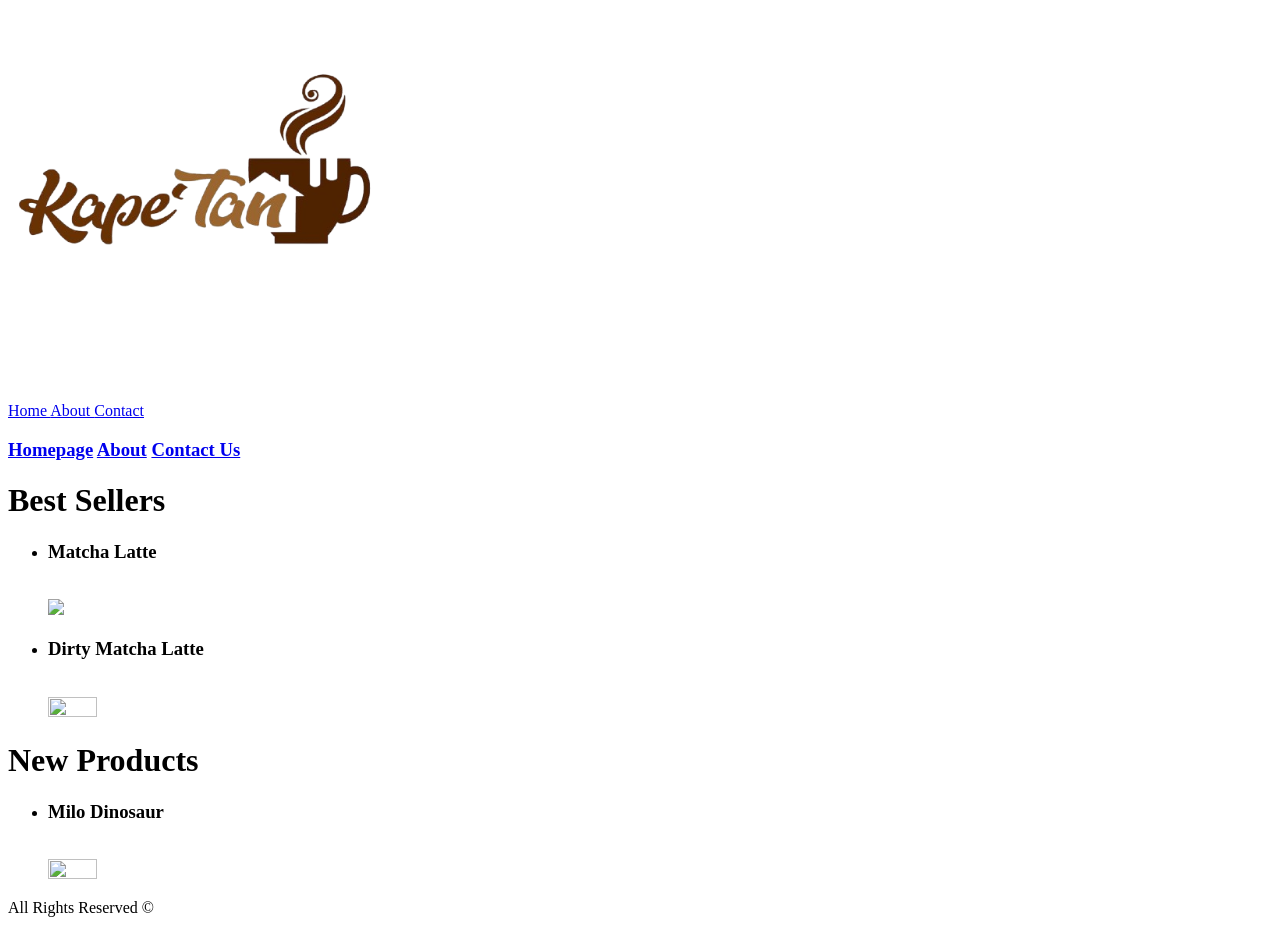
==== 01-homepage.html @ e6d15063 "Update 01-homepage.html" ====
<!DOCTYPE html>
<html lang="en-US">
<html class="homepage.css"> 
    <head>
        <meta charset="UTF-8">
        <meta name="viewport" content="width, intiial-scale=1">
        <link rel="stylesheet" href="css/01-homepage.css">
        <title>Kape-Tan</title>
    </head>
    <body>
        <!-- Added New Header -->
        <header class="header">
            <a href="01-homepage.html">
                <img src="img/logo.png" alt="This is the Kape Tan logo">
            </a>

            <div class ="header-nav">

                <a href="01-homepage.html" class="active">
                    Home
                </a>
                <a href="02-about.html">
                    About
                </a>
                <a href="03-contact.html">
                    Contact
                </a>

            </div>
            <!-- Added New Header -->

        </header>
        <main>
            <nav>
                <h3>
                    <a href="01-homepage.html">Homepage</a>
                    <a href="02-about.html">About</a>
                    <a href="03-contact.html">Contact Us</a>
                </h3>
            </nav>
            <h1>Best Sellers</h1>
            <ul>
                <li>
                    <h3>Matcha Latte</h3>
                    <br>
                    <img src="img/matchalatte.jpg" width="%20" height="20%">
                </li>
                <li>
                    <h3>Dirty Matcha Latte</h3>
                    <br>
                    <img src="img/dirtymatchalatte.jpg" width="20%" height="20%">
                </li>
            </ul>
            <h1>New Products</h1>
            <ul>
                <li>
                    <h3>Milo Dinosaur</h3>
                    <br>
                    <img src="img/milodino.jpg" width="20%" height="20%">
                </li>
            </ul>
        </main>
        <footer>
            <p>All Rights Reserved &#169;</p>
        </footer>
    </body>
</html>
---- css/01-homepage.css ----
/* =======================Main=========================== */
main.homepage-main  {
    flex: 1;

 background-image: url('../img/coffeeplaceholder2.jpg');

    background-repeat: no-repeat;
    background-size: cover;
    padding: 40px 20px;
}

body.homepage-body {
    display: flex;
    flex-direction: column;
    min-height: 100vh;
    margin: 0;

    font-family: Arial, Helvetica, sans-serif;
    background-color: #F7F1E8;
    color: #613512;
}


.glass-box {
 
    background: rgba(255, 255, 255, 0.65);
    

    backdrop-filter: blur(12px);
    -webkit-backdrop-filter: blur(12px); 
    

    border: 1px solid rgba(255, 255, 255, 0.8);
    border-radius: 16px;
    

    padding: 30px;
    margin: 20px auto;
    max-width: 800px;
    

    box-shadow: 0 8px 32px 0 rgba(97, 53, 18, 0.1);
}


.glass-box h2 {
    color: #43230c;
    font-size: 2rem; 
    margin-top: 0;
    margin-bottom: 20px;
    letter-spacing: -0.5px;
}

.glass-box p {
    font-size: 1.3rem; 
    line-height: 1.7;    
    margin-bottom: 16px;
}

.glass-box em {
    font-style: italic;
    font-weight: 600;
    color: #43230c;
}
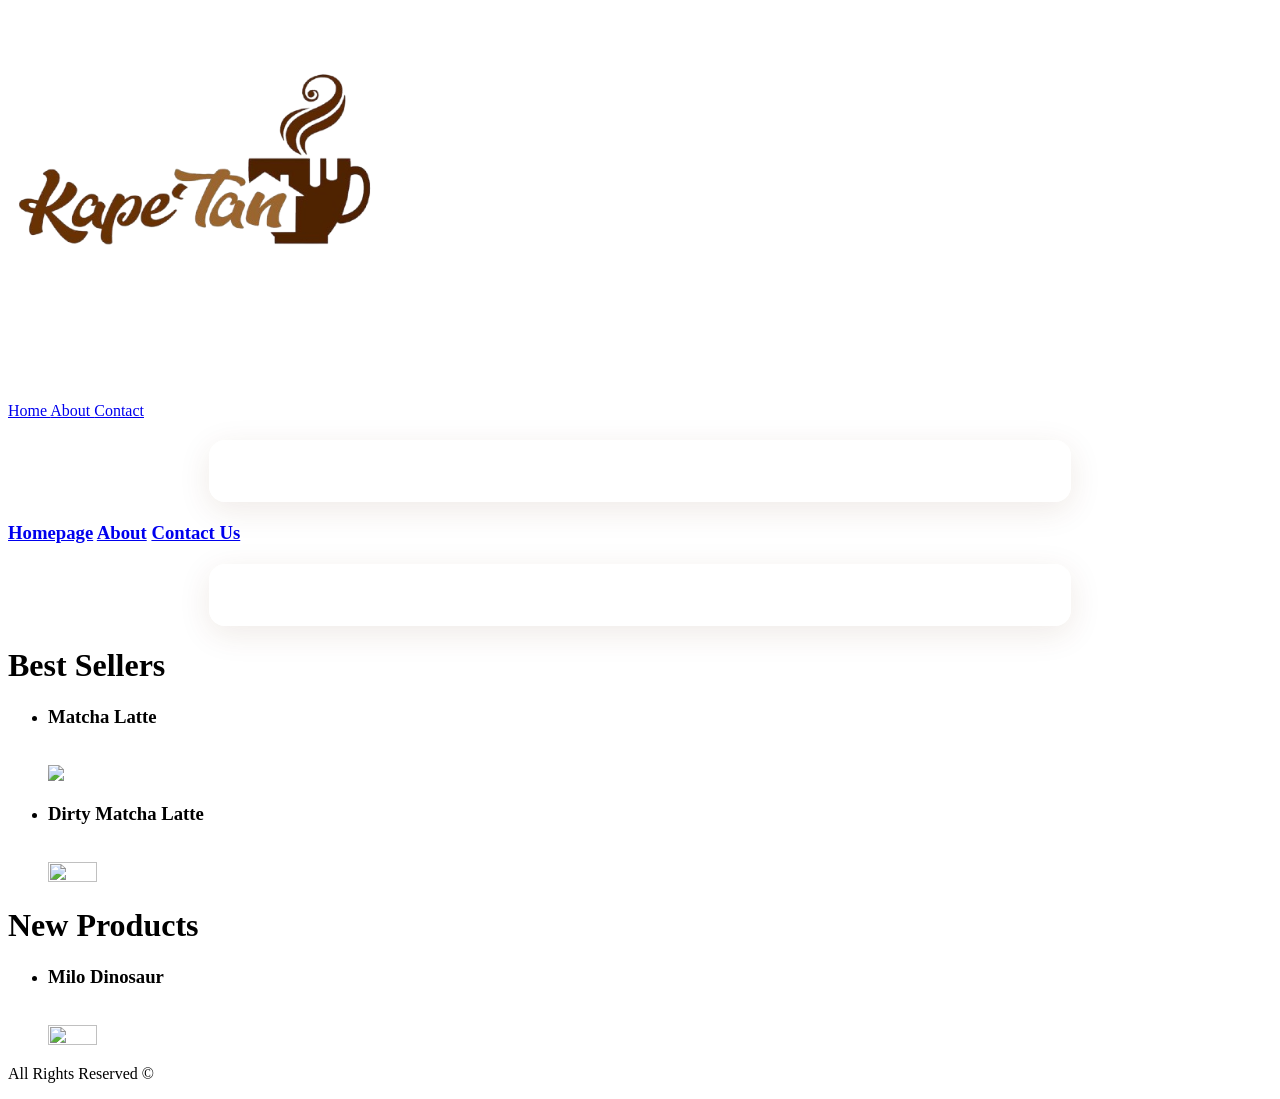
==== commit f0d4246d: "Update 01-homepage.html" ====
--- a/01-homepage.html
+++ b/01-homepage.html
@@ -25,10 +25,10 @@
                 <a href="03-contact.html">
                     Contact
                 </a>
-
+                   
             </div>
             <!-- Added New Header -->
-
+ <div class="glass-box"> 
         </header>
         <main>
             <nav>
@@ -37,6 +37,8 @@
                     <a href="02-about.html">About</a>
                     <a href="03-contact.html">Contact Us</a>
                 </h3>
+             
+            <div class="glass-box">
             </nav>
             <h1>Best Sellers</h1>
             <ul>
@@ -51,6 +53,7 @@
                     <img src="img/dirtymatchalatte.jpg" width="20%" height="20%">
                 </li>
             </ul>
+            
             <h1>New Products</h1>
             <ul>
                 <li>
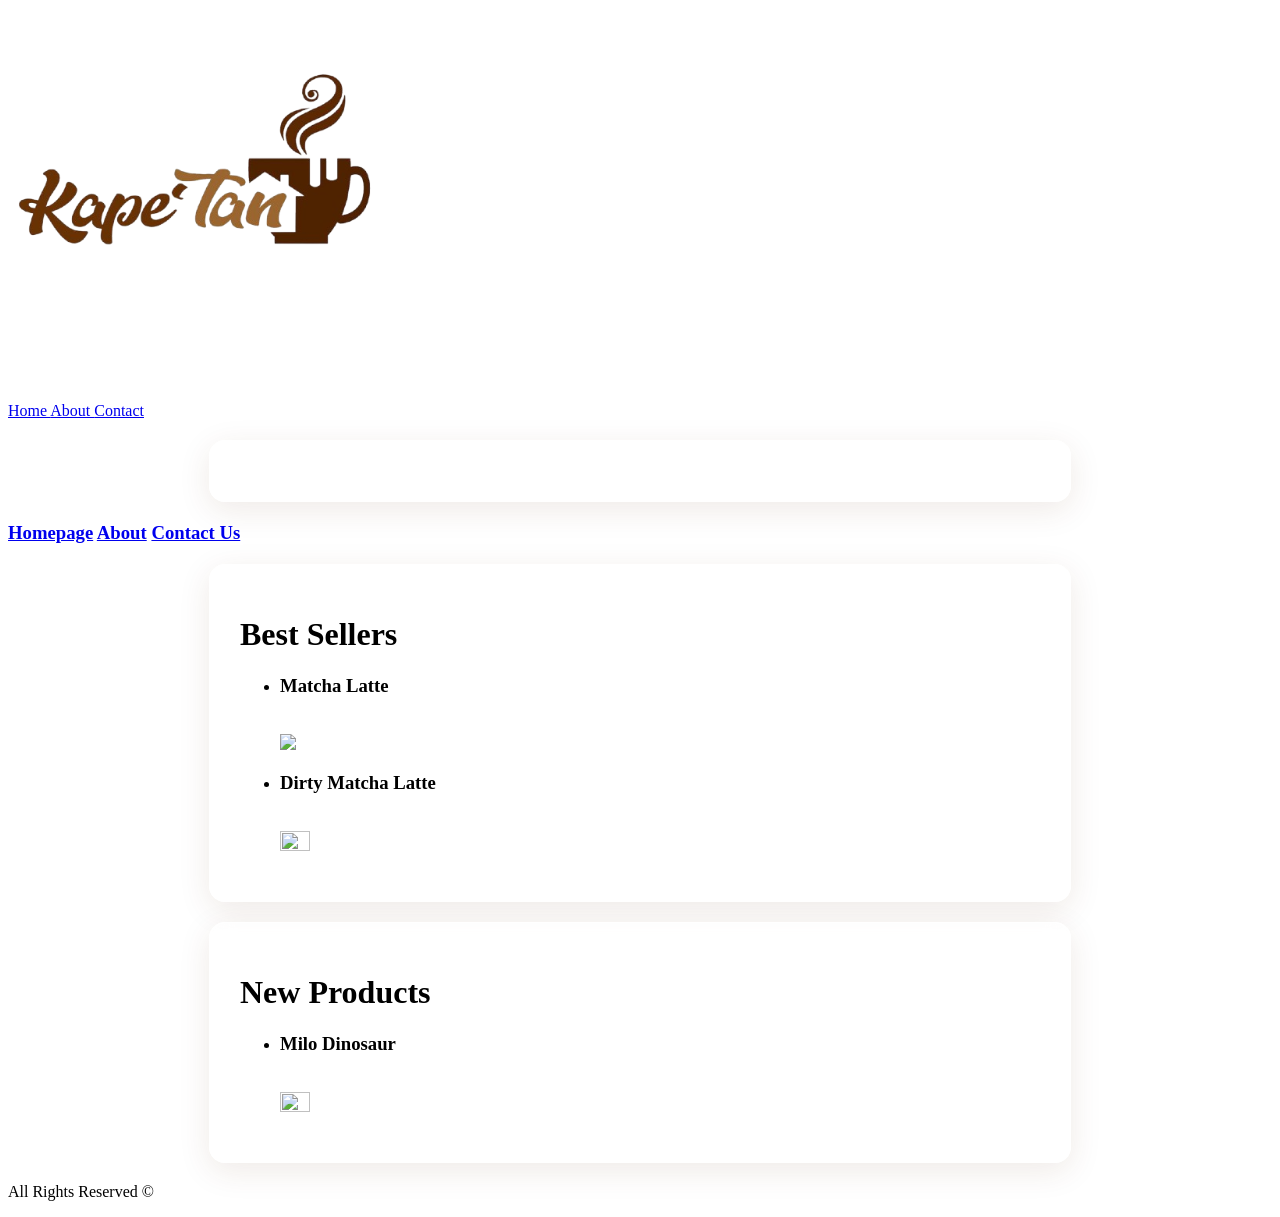
==== commit 80989e01: "Update 01-homepage.html" ====
--- a/01-homepage.html
+++ b/01-homepage.html
@@ -8,7 +8,7 @@
         <title>Kape-Tan</title>
     </head>
     <body>
-        <!-- Added New Header -->
+        
         <header class="header">
             <a href="01-homepage.html">
                 <img src="img/logo.png" alt="This is the Kape Tan logo">
@@ -37,7 +37,8 @@
                     <a href="02-about.html">About</a>
                     <a href="03-contact.html">Contact Us</a>
                 </h3>
-             
+            </nav>
+        </div>
             <div class="glass-box">
             </nav>
             <h1>Best Sellers</h1>
@@ -53,7 +54,8 @@
                     <img src="img/dirtymatchalatte.jpg" width="20%" height="20%">
                 </li>
             </ul>
-            
+        </div>
+             <div class="glass-box">
             <h1>New Products</h1>
             <ul>
                 <li>
@@ -62,6 +64,7 @@
                     <img src="img/milodino.jpg" width="20%" height="20%">
                 </li>
             </ul>
+             </div>
         </main>
         <footer>
             <p>All Rights Reserved &#169;</p>
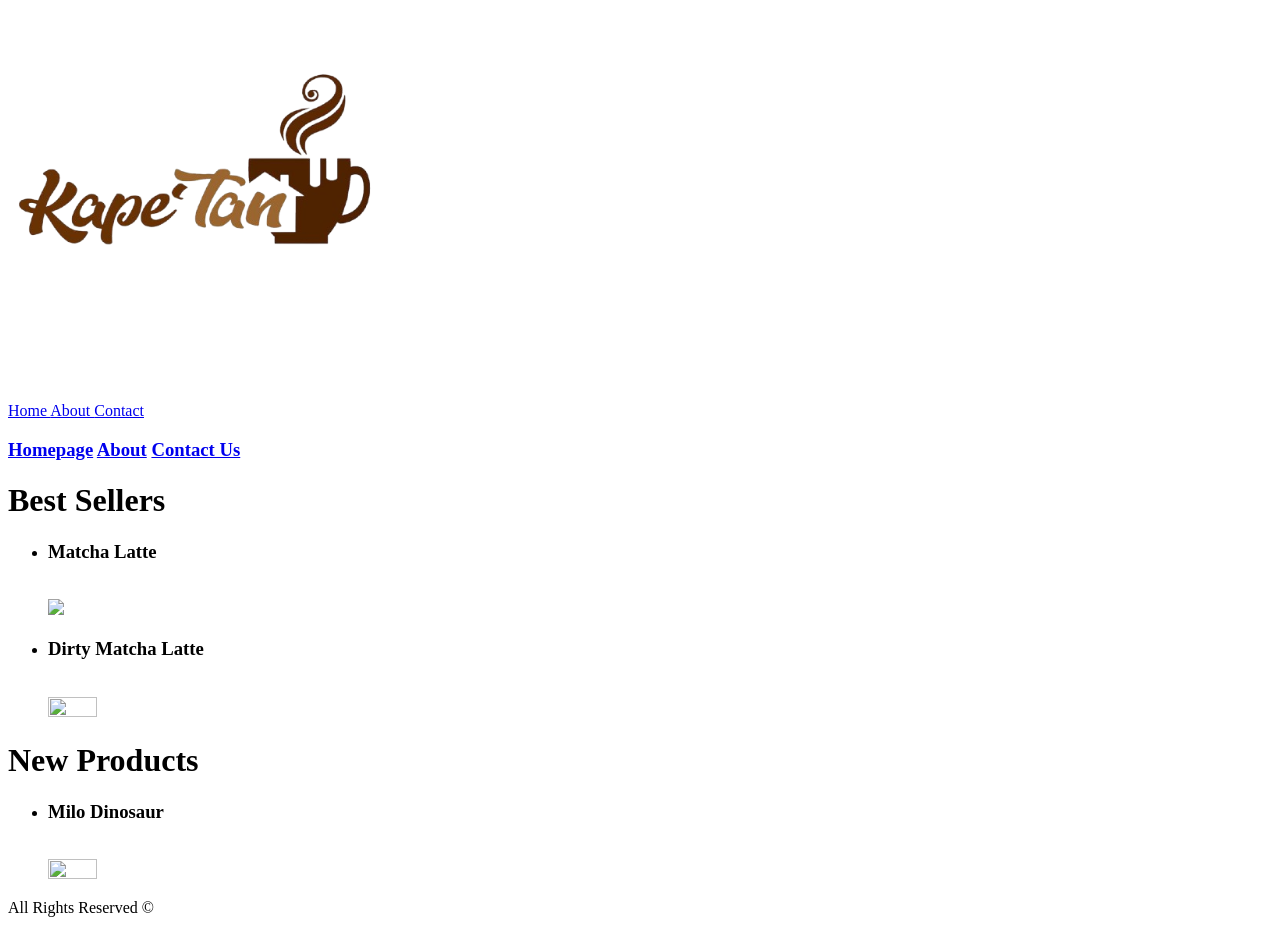
==== commit 3188d97d: "Fix HTML structure and update stylesheet link" ====
--- a/01-homepage.html
+++ b/01-homepage.html
@@ -1,10 +1,10 @@
 <!DOCTYPE html>
 <html lang="en-US">
-<html class="homepage.css"> 
+<html> 
     <head>
         <meta charset="UTF-8">
         <meta name="viewport" content="width, intiial-scale=1">
-        <link rel="stylesheet" href="css/01-homepage.css">
+        <link rel="stylesheet" href="css/00-global.html">
         <title>Kape-Tan</title>
     </head>
     <body>
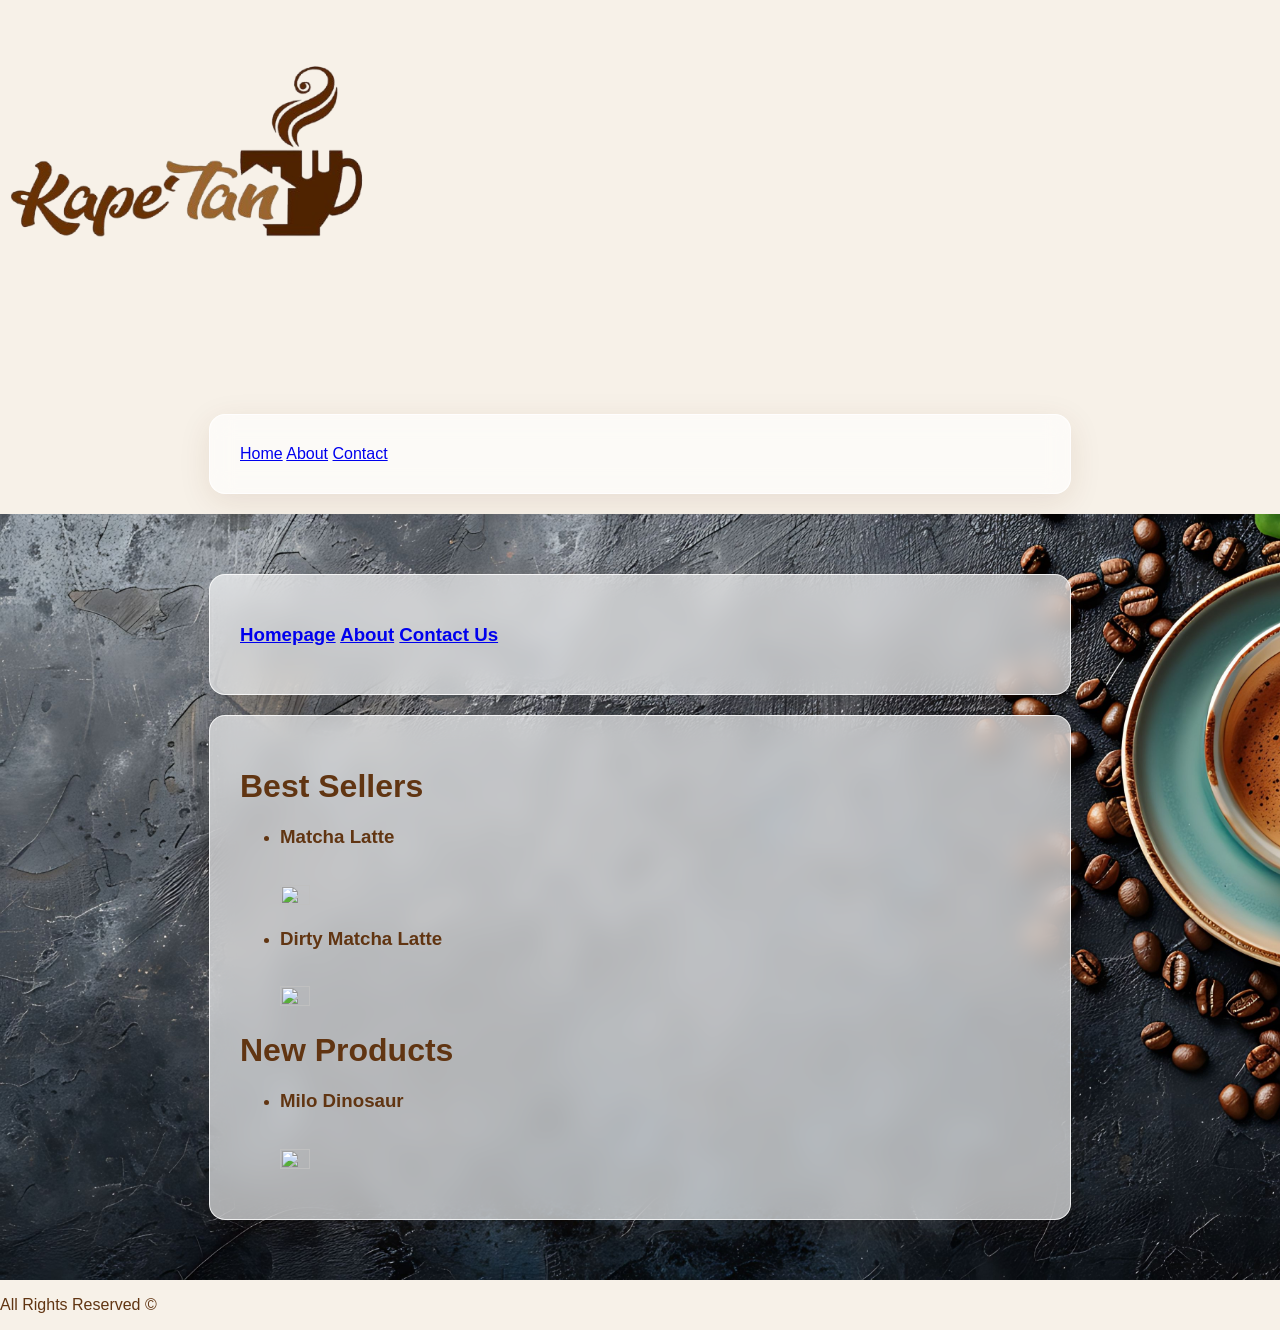
==== commit d2b3d84c: "fix" ====
--- a/01-homepage.html
+++ b/01-homepage.html
@@ -1,73 +1,66 @@
 <!DOCTYPE html>
 <html lang="en-US">
-<html> 
     <head>
         <meta charset="UTF-8">
-        <meta name="viewport" content="width, intiial-scale=1">
-        <link rel="stylesheet" href="css/00-global.html">
+        <meta name="viewport" content="width=device-width, initial-scale=1">
+        <link rel="stylesheet" href="css/01-homepage.css">
         <title>Kape-Tan</title>
     </head>
-    <body>
-        
+    <body class="homepage-body">
+        <!-- Added New Header -->
         <header class="header">
             <a href="01-homepage.html">
                 <img src="img/logo.png" alt="This is the Kape Tan logo">
             </a>
 
-            <div class ="header-nav">
+            <div class="header-nav">
+                <div class="glass-box">
+                    <a href="01-homepage.html" class="active">Home</a>
+                    <a href="02-about.html">About</a>
+                    <a href="03-contact.html">Contact</a>
+                </div>
+            </div>
+        </header>
 
-                <a href="01-homepage.html" class="active">
-                    Home
-                </a>
-                <a href="02-about.html">
-                    About
-                </a>
-                <a href="03-contact.html">
-                    Contact
-                </a>
-                   
+        <main class="homepage-main">
+            <nav>
+                <div class="glass-box">
+                    <h3>
+                        <a href="01-homepage.html">Homepage</a>
+                        <a href="02-about.html">About</a>
+                        <a href="03-contact.html">Contact Us</a>
+                    </h3>
+                </div>
+            </nav>
+
+            <div class="glass-box">
+                <h1>Best Sellers</h1>
+                <ul>
+                    <li>
+                        <h3>Matcha Latte</h3>
+                        <br>
+                        <img src="img/matchalatte.jpg" width="20%" height="20%">
+                    </li>
+                    <li>
+                        <h3>Dirty Matcha Latte</h3>
+                        <br>
+                        <img src="img/dirtymatchalatte.jpg" width="20%" height="20%">
+                    </li>
+                </ul>
+                
+                <h1>New Products</h1>
+                <ul>
+                    <li>
+                        <h3>Milo Dinosaur</h3>
+                        <br>
+                        <img src="img/milodino.jpg" width="20%" height="20%">
+                    </li>
+                </ul>
             </div>
-            <!-- Added New Header -->
- <div class="glass-box"> 
-        </header>
-        <main>
-            <nav>
-                <h3>
-                    <a href="01-homepage.html">Homepage</a>
-                    <a href="02-about.html">About</a>
-                    <a href="03-contact.html">Contact Us</a>
-                </h3>
-            </nav>
-        </div>
-            <div class="glass-box">
-            </nav>
-            <h1>Best Sellers</h1>
-            <ul>
-                <li>
-                    <h3>Matcha Latte</h3>
-                    <br>
-                    <img src="img/matchalatte.jpg" width="%20" height="20%">
-                </li>
-                <li>
-                    <h3>Dirty Matcha Latte</h3>
-                    <br>
-                    <img src="img/dirtymatchalatte.jpg" width="20%" height="20%">
-                </li>
-            </ul>
-        </div>
-             <div class="glass-box">
-            <h1>New Products</h1>
-            <ul>
-                <li>
-                    <h3>Milo Dinosaur</h3>
-                    <br>
-                    <img src="img/milodino.jpg" width="20%" height="20%">
-                </li>
-            </ul>
-             </div>
         </main>
+
         <footer>
             <p>All Rights Reserved &#169;</p>
         </footer>
     </body>
-</html>
+</html>
--- a/css/01-homepage.css
+++ b/css/01-homepage.css
@@ -0,0 +1,66 @@
+
+
+/* =======================Main=========================== */
+main.homepage-main  {
+    flex: 1;
+
+ background-image: url('../img/coffeeplaceholder2.jpg');
+
+    background-repeat: no-repeat;
+    background-size: cover;
+    padding: 40px 20px;
+}
+
+body.homepage-body {
+    display: flex;
+    flex-direction: column;
+    min-height: 100vh;
+    margin: 0;
+
+    font-family: Arial, Helvetica, sans-serif;
+    background-color: #F7F1E8;
+    color: #613512;
+}
+
+
+.glass-box {
+ 
+    background: rgba(255, 255, 255, 0.65);
+    
+
+    backdrop-filter: blur(12px);
+    -webkit-backdrop-filter: blur(12px); 
+    
+
+    border: 1px solid rgba(255, 255, 255, 0.8);
+    border-radius: 16px;
+    
+
+    padding: 30px;
+    margin: 20px auto;
+    max-width: 800px;
+    
+
+    box-shadow: 0 8px 32px 0 rgba(97, 53, 18, 0.1);
+}
+
+
+.glass-box h2 {
+    color: #43230c;
+    font-size: 2rem; 
+    margin-top: 0;
+    margin-bottom: 20px;
+    letter-spacing: -0.5px;
+}
+
+.glass-box p {
+    font-size: 1.3rem; 
+    line-height: 1.7;    
+    margin-bottom: 16px;
+}
+
+.glass-box em {
+    font-style: italic;
+    font-weight: 600;
+    color: #43230c;
+}
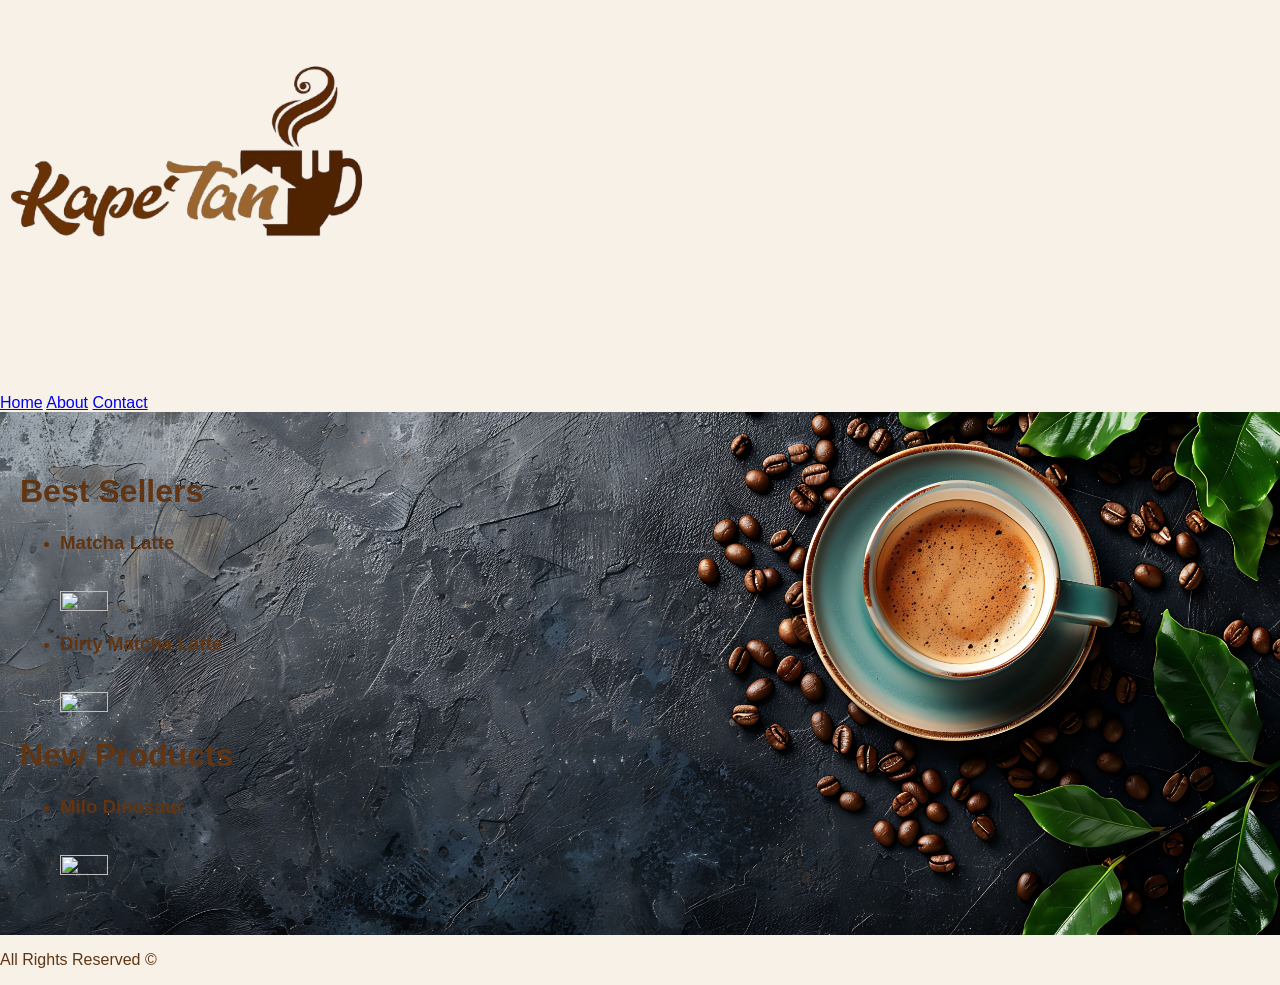
==== commit eccf3393: "fix" ====
--- a/01-homepage.html
+++ b/01-homepage.html
@@ -23,15 +23,6 @@
         </header>
 
         <main class="homepage-main">
-            <nav>
-                <div class="glass-box">
-                    <h3>
-                        <a href="01-homepage.html">Homepage</a>
-                        <a href="02-about.html">About</a>
-                        <a href="03-contact.html">Contact Us</a>
-                    </h3>
-                </div>
-            </nav>
 
             <div class="glass-box">
                 <h1>Best Sellers</h1>
--- a/css/01-homepage.css
+++ b/css/01-homepage.css
@@ -1,10 +1,9 @@
-
-
 /* =======================Main=========================== */
 main.homepage-main  {
     flex: 1;
-
- background-image: url('../img/coffeeplaceholder2.jpg');
+    /* Optional: Add a background image or pattern to your main section 
+       so the glass blur effect has something visually interesting to blur! */
+    background-image: url('../img/coffeeplaceholder2.jpg'); /* Example background image */
 
     background-repeat: no-repeat;
     background-size: cover;
@@ -20,47 +19,4 @@
     font-family: Arial, Helvetica, sans-serif;
     background-color: #F7F1E8;
     color: #613512;
-}
-
-
-.glass-box {
- 
-    background: rgba(255, 255, 255, 0.65);
-    
-
-    backdrop-filter: blur(12px);
-    -webkit-backdrop-filter: blur(12px); 
-    
-
-    border: 1px solid rgba(255, 255, 255, 0.8);
-    border-radius: 16px;
-    
-
-    padding: 30px;
-    margin: 20px auto;
-    max-width: 800px;
-    
-
-    box-shadow: 0 8px 32px 0 rgba(97, 53, 18, 0.1);
-}
-
-
-.glass-box h2 {
-    color: #43230c;
-    font-size: 2rem; 
-    margin-top: 0;
-    margin-bottom: 20px;
-    letter-spacing: -0.5px;
-}
-
-.glass-box p {
-    font-size: 1.3rem; 
-    line-height: 1.7;    
-    margin-bottom: 16px;
-}
-
-.glass-box em {
-    font-style: italic;
-    font-weight: 600;
-    color: #43230c;
-}
+}
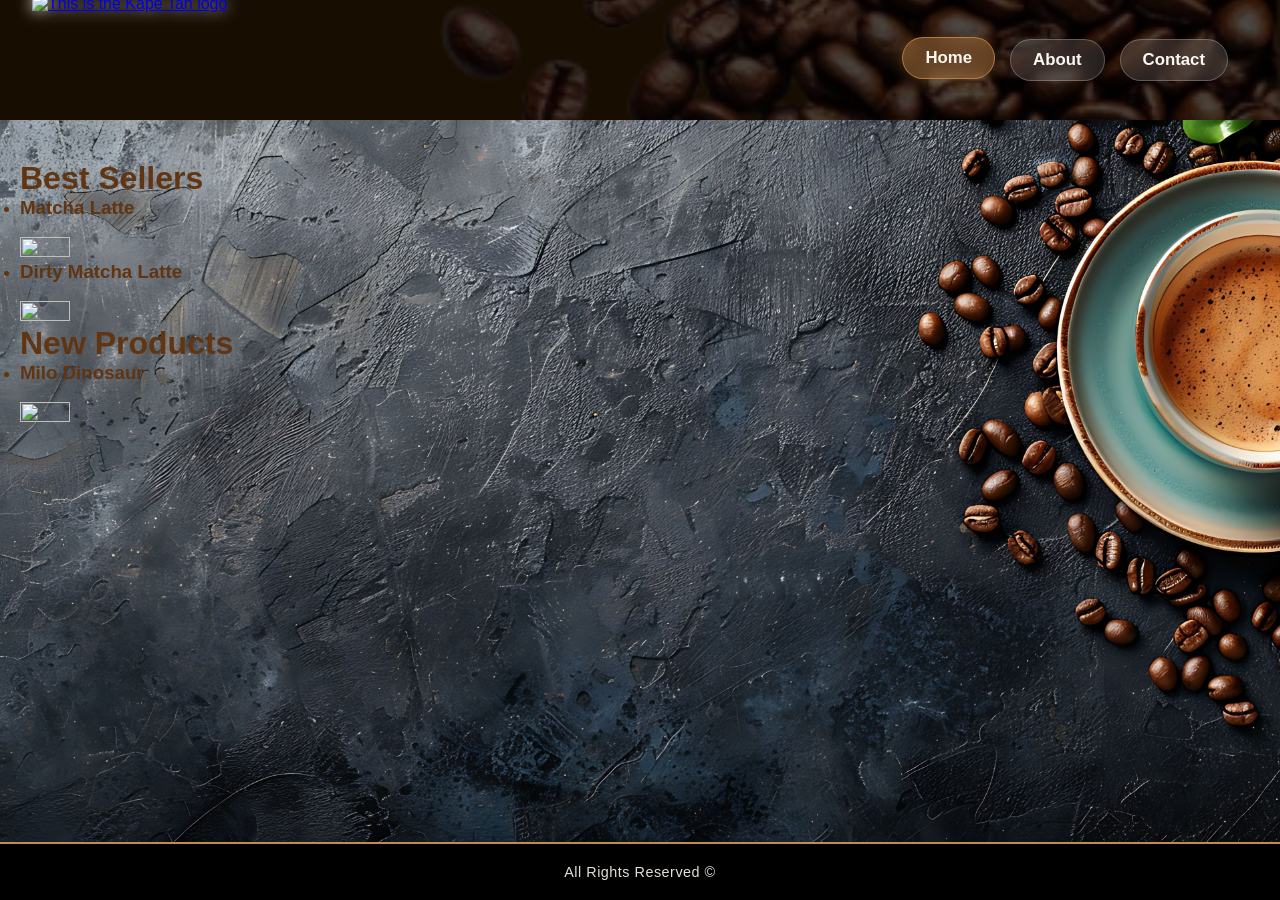
==== commit ff449898: "added and finally fix the error" ====
--- a/01-homepage.html
+++ b/01-homepage.html
@@ -3,22 +3,20 @@
     <head>
         <meta charset="UTF-8">
         <meta name="viewport" content="width=device-width, initial-scale=1">
-        <link rel="stylesheet" href="css/01-homepage.css">
+        <link rel="stylesheet" href="css/00-global.css">
         <title>Kape-Tan</title>
     </head>
     <body class="homepage-body">
         <!-- Added New Header -->
         <header class="header">
             <a href="01-homepage.html">
-                <img src="img/logo.png" alt="This is the Kape Tan logo">
+                <img src="img/kapetanlogo.png" alt="This is the Kape Tan logo">
             </a>
 
             <div class="header-nav">
-                <div class="glass-box">
                     <a href="01-homepage.html" class="active">Home</a>
                     <a href="02-about.html">About</a>
                     <a href="03-contact.html">Contact</a>
-                </div>
             </div>
         </header>
 
--- a/css/00-global.css
+++ b/css/00-global.css
@@ -0,0 +1,7 @@
+@import "01-homepage.css";
+@import "02-about.css";
+@import "03-contact.css";
+@import "util-footer.css";
+@import "util-root.css";
+@import "util-slogan.css";
+@import "util-header.css";
